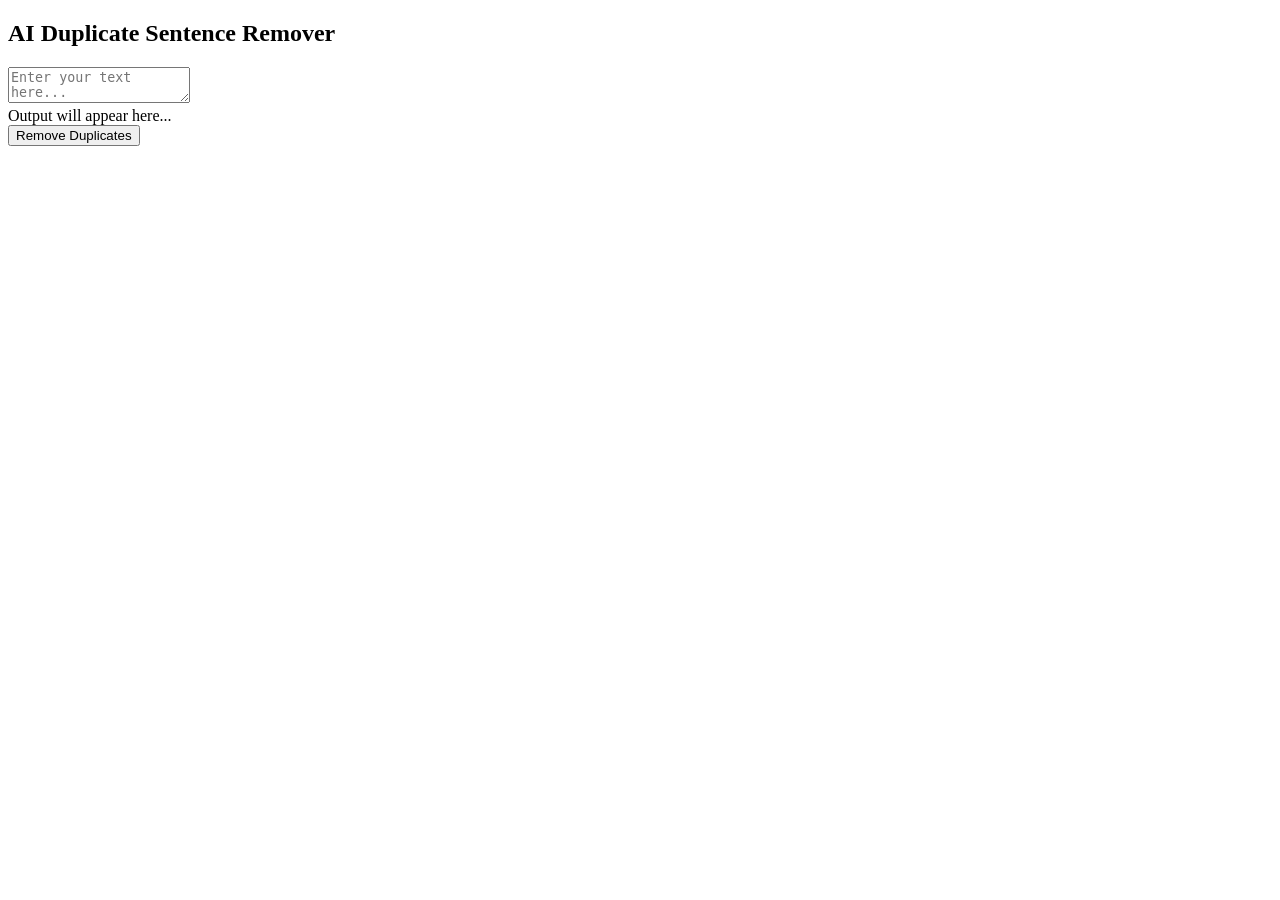
==== frontend/index.html @ bf94dbce "Rename index.html to frontend/index.html" ====
<!DOCTYPE html>
<html>
<head>
    <title>AI Duplicate Sentence Remover</title>
    <link rel="stylesheet" href="style.css">
</head>
<body>

    <h2>AI Duplicate Sentence Remover</h2>

    <!-- TWO COLUMN LAYOUT -->
    <div class="container">
        <!-- LEFT: INPUT -->
        <textarea id="textInput" placeholder="Enter your text here..."></textarea>

        <!-- RIGHT: OUTPUT -->
        <div id="outputBox">Output will appear here...</div>
    </div>

    <!-- CENTER BUTTON -->
    <div class="btn-container">
        <button onclick="removeDuplicates()">Remove Duplicates</button>
    </div>

    <script src="script.js"></script>
</body>
</html>
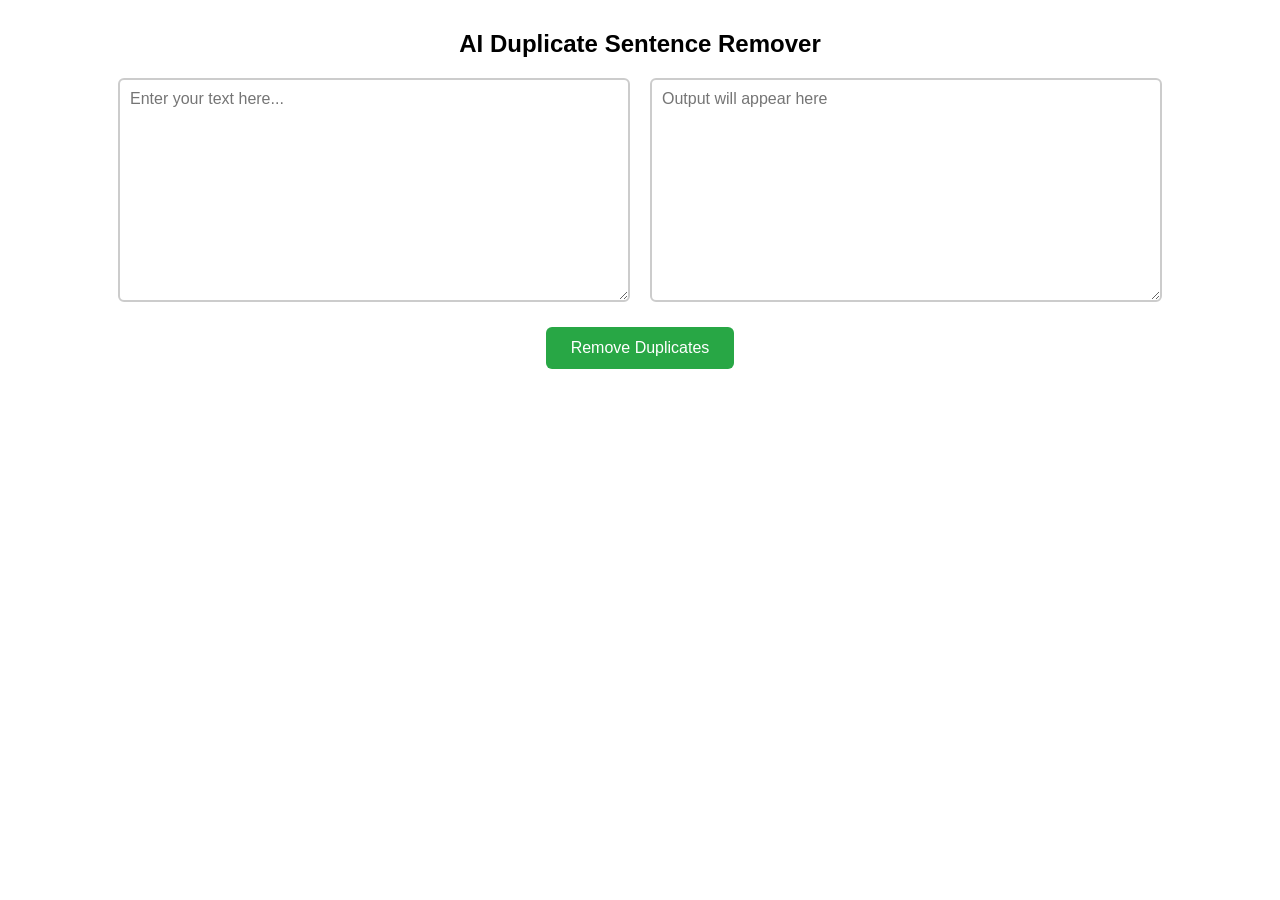
==== commit 021d9a37: "Update index.html" ====
--- a/frontend/index.html
+++ b/frontend/index.html
@@ -14,7 +14,7 @@
         <textarea id="textInput" placeholder="Enter your text here..."></textarea>
 
         <!-- RIGHT: OUTPUT -->
-        <div id="outputBox">Output will appear here...</div>
+        <textarea id="outputText" placeholder="Output will appear here" readonly></textarea>
     </div>
 
     <!-- CENTER BUTTON -->
--- a/frontend/style.css
+++ b/frontend/style.css
@@ -0,0 +1,63 @@
+body {
+    font-family: Arial;
+    text-align: center;
+    margin: 30px;
+}
+body {
+    font-family: Arial, sans-serif;  /* base font */
+}
+
+/* APPLY SAME FONT TO BOTH */
+textarea, #outputBox {
+    font-family: Arial, sans-serif;
+    font-size: 16px;
+}
+/* FLEX CONTAINER */
+.container {
+    display: flex;
+    justify-content: center;
+    gap: 20px;
+    margin-top: 20px;
+}
+
+/* INPUT BOX (LEFT) */
+textarea {
+    width: 40%;
+    height: 200px;
+    padding: 10px;
+    font-size: 16px;
+    background-color: #ffffff;   /* white */
+    border: 2px solid #ccc;
+    border-radius: 6px;
+}
+
+/* OUTPUT BOX (RIGHT) */
+#outputBox {
+    width: 40%;
+    min-height: 200px;
+    padding: 10px;
+    text-align: left;
+    background-color: #ffffff;   /* white */
+    border: 2px solid #ccc;
+    border-radius: 6px;
+}
+
+/* BUTTON CONTAINER CENTER */
+.btn-container {
+    margin-top: 25px;
+}
+
+/* GREEN BUTTON */
+button {
+    background-color: #28a745;
+    color: white;
+    border: none;
+    padding: 12px 25px;
+    font-size: 16px;
+    cursor: pointer;
+    border-radius: 6px;
+}
+
+button:hover {
+    background-color: #218838;
+}
